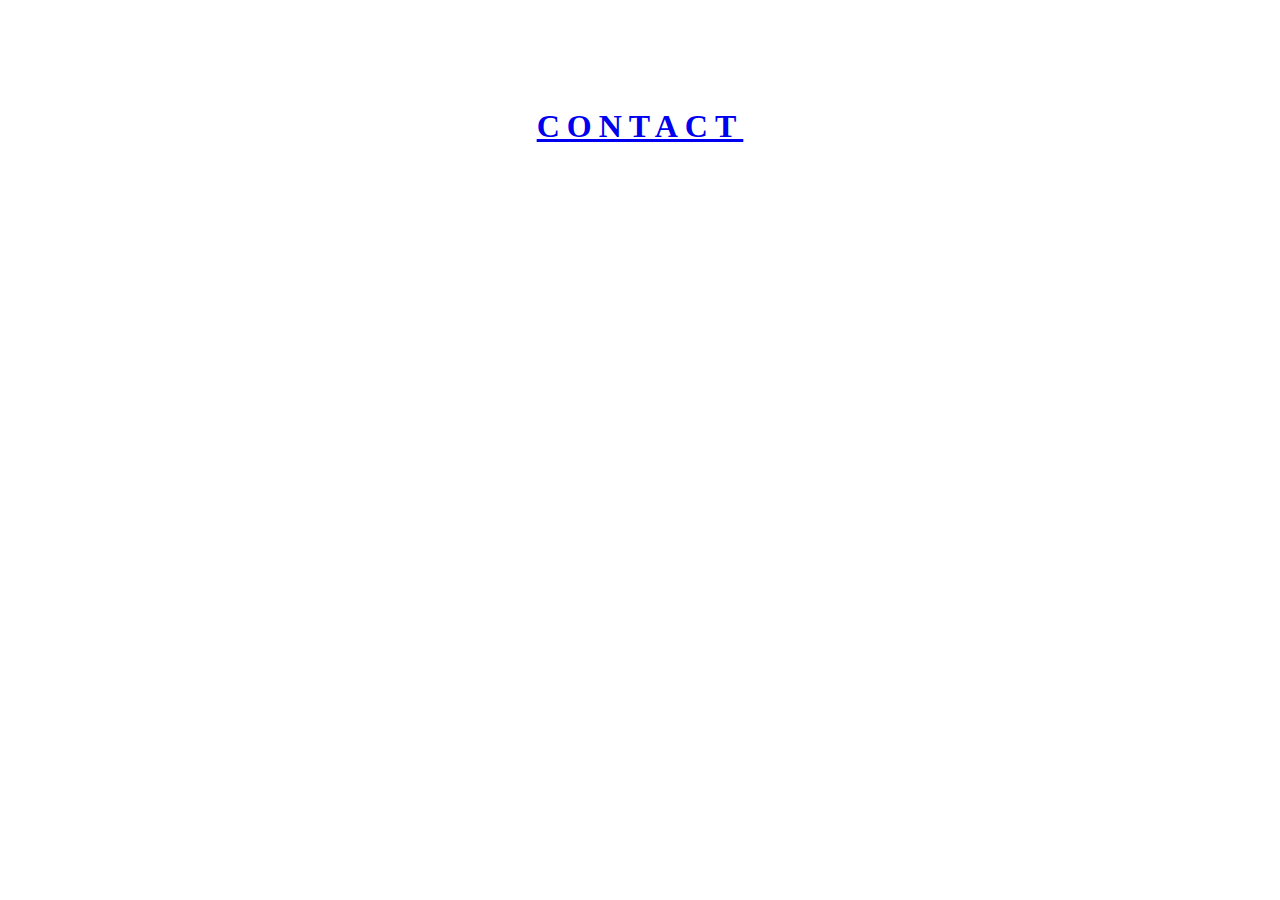
==== index.html @ ebb0f3f6 "Add files via upload" ====
<!DOCTYPE html>
<html lang="en">

<head>
    <meta charset="UTF-8">
    <meta http-equiv="X-UA-Compatible" content="IE=edge">
    <meta name="viewport" content="width=device-width, initial-scale=1.0">
    <link rel="stylesheet" href="style.css">
    <title>Document</title>
</head>

<body>
    <h1 class="show-modal">
        <a href="contact.php" target="_blank" ">contact</a> </h1>

    <div class="overlay hidden "></div>
    <script src="script.js "></script>
</body>

</html>
---- style.css ----
.show-modal {
    font-size: 2rem;
    font-weight: 600;
    padding: 1.75rem 3.5rem;
    margin: 5rem 2rem;
    border: none;
    background-color: #fff;
    color: #444;
    border-radius: 10rem;
    cursor: pointer;
}


/* .close-modal {
    position: absolute;
    top: 1.2rem;
    right: 2rem;
    font-size: 5rem;
    color: #333;
    cursor: pointer;
    border: none;
    background: none;
} */

.hidden {
    display: none;
}

.modal {
    position: absolute;
    top: 50%;
    left: 50%;
    transform: translate(-50%, -50%);
    width: 70%;
    background-color: white;
    padding: 6rem;
    border-radius: 5px;
    box-shadow: 0 3rem 5rem rgba(0, 0, 0, 0.3);
    z-index: 10;
}

.overlay {
    position: absolute;
    top: 0;
    left: 0;
    width: 100%;
    height: 100%;
    background-color: rgba(0, 0, 0, 0.6);
    backdrop-filter: blur(3px);
    z-index: 5;
}


/* vintage */

button {
    overflow: visible;
}

button,
select {
    text-transform: none;
}

button,
input,
select,
textarea {
    color: #5A5A5A;
    font: inherit;
    margin: 0;
}

input {
    line-height: normal;
}

textarea {
    overflow: auto;
}

#container {
    border: solid 3px #474544;
    max-width: 768px;
    margin: 60px auto;
    position: relative;
}

form {
    padding: 37.5px;
    margin: 50px 0;
}

h1 {
    color: #474544;
    font-size: 32px;
    font-weight: 700;
    letter-spacing: 7px;
    text-align: center;
    text-transform: uppercase;
}

.underline {
    border-bottom: solid 2px #474544;
    margin: -0.512em auto;
    width: 80px;
}

.icon_wrapper {
    margin: 50px auto 0;
    width: 100%;
}

.icon {
    display: block;
    fill: #474544;
    height: 50px;
    margin: 0 auto;
    width: 50px;
}

.email {
    float: right;
    width: 45%;
}

input[type='text'],
[type='email'],
select,
textarea {
    background: none;
    border: none;
    border-bottom: solid 2px #474544;
    color: #474544;
    font-size: 1.000em;
    font-weight: 400;
    letter-spacing: 1px;
    margin: 0em 0 1.875em 0;
    padding: 0 0 0.875em 0;
    text-transform: uppercase;
    width: 100%;
    -webkit-box-sizing: border-box;
    -moz-box-sizing: border-box;
    -ms-box-sizing: border-box;
    -o-box-sizing: border-box;
    box-sizing: border-box;
    -webkit-transition: all 0.3s;
    -moz-transition: all 0.3s;
    -ms-transition: all 0.3s;
    -o-transition: all 0.3s;
    transition: all 0.3s;
}

input[type='text']:focus,
[type='email']:focus,
textarea:focus {
    outline: none;
    padding: 0 0 0.875em 0;
}

.message {
    float: none;
}

.name {
    float: left;
    width: 45%;
}

select {
    background: url('https://cdn4.iconfinder.com/data/icons/ionicons/512/icon-ios7-arrow-down-32.png') no-repeat right;
    outline: none;
    -moz-appearance: none;
    -webkit-appearance: none;
}

select::-ms-expand {
    display: none;
}

.subject {
    width: 100%;
}

.telephone {
    width: 100%;
}

textarea {
    line-height: 150%;
    height: 150px;
    resize: none;
    width: 100%;
}

 ::-webkit-input-placeholder {
    color: #474544;
}

 :-moz-placeholder {
    color: #474544;
    opacity: 1;
}

 ::-moz-placeholder {
    color: #474544;
    opacity: 1;
}

 :-ms-input-placeholder {
    color: #474544;
}

.form_button {
    background: none;
    border: solid 2px #474544;
    color: #474544;
    cursor: pointer;
    display: inline-block;
    font-family: 'Helvetica', Arial, sans-serif;
    font-size: 0.875em;
    font-weight: bold;
    outline: none;
    padding: 20px 35px;
    text-transform: uppercase;
    -webkit-transition: all 0.3s;
    -moz-transition: all 0.3s;
    -ms-transition: all 0.3s;
    -o-transition: all 0.3s;
    transition: all 0.3s;
    margin: 10px;
}

.form_button:hover {
    background: #474544;
    color: #F2F3EB;
}

@media screen and (max-width: 768px) {
    #container {
        margin: 20px auto;
        width: 95%;
    }
}

@media screen and (max-width: 480px) {
    h1 {
        font-size: 26px;
    }
    .underline {
        width: 68px;
    }
    #form_button {
        padding: 15px 25px;
    }
}

@media screen and (max-width: 420px) {
    h1 {
        font-size: 18px;
    }
    .icon {
        height: 35px;
        width: 35px;
    }
    .underline {
        width: 53px;
    }
    input[type='text'],
    [type='email'],
    select,
    textarea {
        font-size: 0.875em;
    }
}
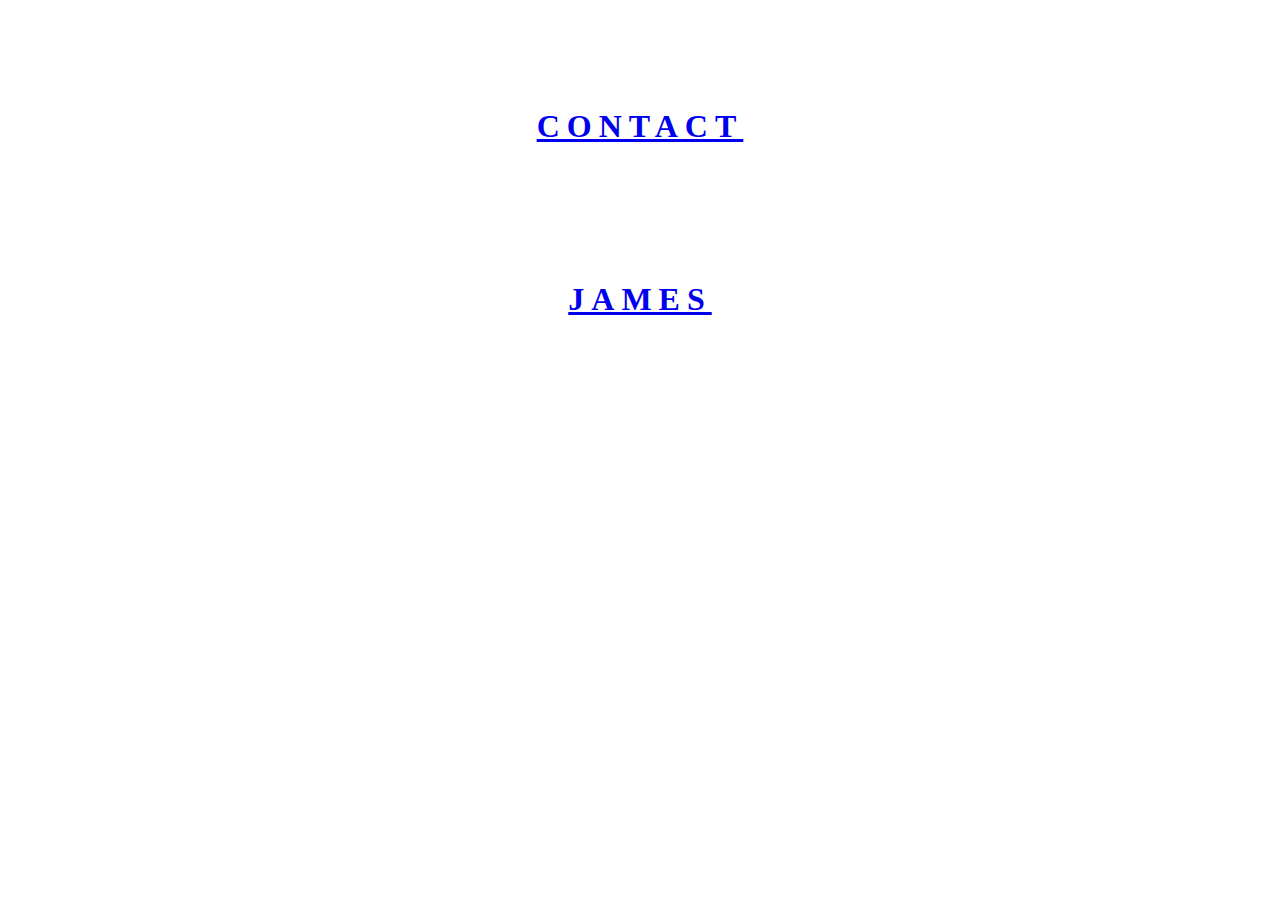
==== commit 54d79f80: "Add files via upload" ====
--- a/index.html
+++ b/index.html
@@ -12,6 +12,10 @@
 <body>
     <h1 class="show-modal">
         <a href="contact.php" target="_blank" ">contact</a> </h1>
+        <h1 class="show-modal ">
+            <a href="contact.php " target="_blank " "> james</a>
+    </h1>
+
 
     <div class="overlay hidden "></div>
     <script src="script.js "></script>
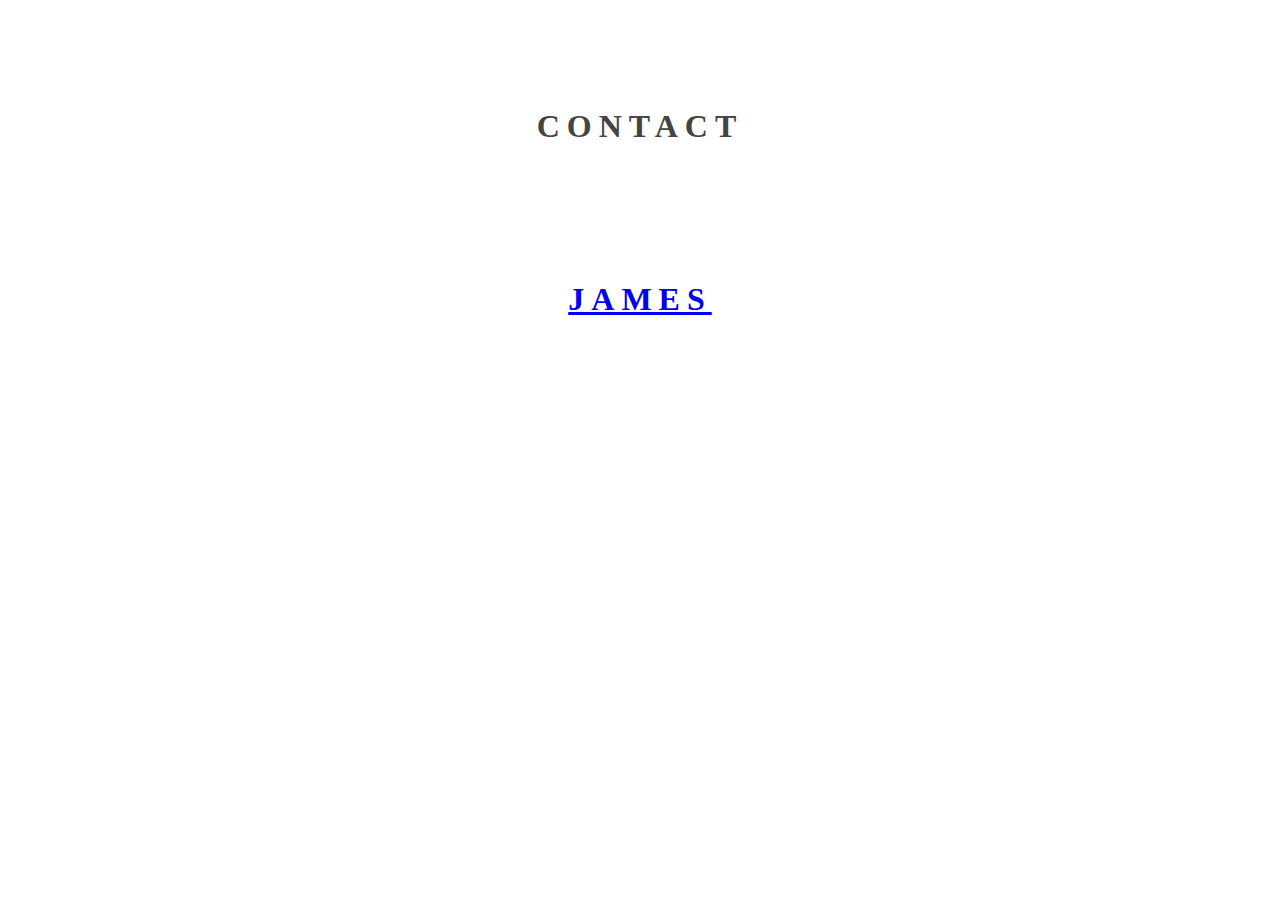
==== commit 27b1ede6: "Add files via upload" ====
--- a/index.html
+++ b/index.html
@@ -11,10 +11,68 @@
 
 <body>
     <h1 class="show-modal">
-        <a href="contact.php" target="_blank" ">contact</a> </h1>
-        <h1 class="show-modal ">
-            <a href="contact.php " target="_blank " "> james</a>
+        contact </h1>
+    <h1 class="show-modal ">
+        <a href="james.php " target="_blank " "> james</a>
     </h1>
+
+
+    <div class="modal hidden ">
+        <div id="container ">
+            <h1>&bull; Keep in Touch &bull;</h1>
+            <div class="underline ">
+            </div>
+            <div class="icon_wrapper ">
+                <svg class="icon " viewBox="0 0 145.192 145.192 ">
+                    <path d="M126.82,32.694c-2.804,0-5.08,2.273-5.08,5.075v2.721c-1.462,0-2.646,1.185-2.646,2.647v1.995 c0,1.585,1.286,2.873,2.874,2.873h20.577c1.462,0,2.646-1.185,2.646-2.647v-3.041c0-1.009-0.816-1.825-1.823-1.825v-2.722 c0-2.802-2.276-5.075-5.079-5.075h-1.985v-3.829c0-3.816-3.095-6.912-6.913-6.912h-0.589h-20.45c0-2.67-2.164-4.835-4.833-4.835
+            H56.843c-2.67,0-4.835,2.165-4.835,4.835H34.356v-3.384h-9.563v3.384v1.178h-7.061v1.416c-2.67,0.27-10.17,1.424-13.882,5.972 c-1.773,2.17-2.44,4.791-1.983,7.793c0.463,3.043,1.271,6.346,2.128,9.841c2.354,9.616,5.024,20.515,0.549,28.077 C2.647,79.44-3.125,90.589,2.201,99.547c4.123,6.935,13.701,10.44,28.5,10.44c1.186,0,2.405-0.023,3.658-0.068v9.028h-0.296
+            c-2.516,0-4.558,2.039-4.558,4.558v4.566h100.04v-4.564c0-2.519-2.039-4.558-4.558-4.558h-0.297V84.631h0.297 c2.519,0,4.558-2.037,4.558-4.556v-0.009c0-2.516-2.039-4.556-4.556-4.556l-36.786-0.009V61.973c0-2.193-1.777-3.971-3.972-3.971 v-4.711h0.456c1.629,0,2.952-1.32,2.952-2.949h14.227V34.459h1.658c2.672,0,4.834-2.165,4.834-4.834h20.45v3.069H126.82z
+            M34.06,75.511c-2.518,0-4.558,2.04-4.558,4.556v0.009c0,2.519,2.042,4.556,4.558,4.556h0.296v24.12l-0.042-1.168 c-15.994,0.574-26.122-2.523-30.106-9.229C-0.464,90.5,4.822,80.347,6.55,77.423c4.964-8.382,2.173-19.774-0.29-29.825 c-0.843-3.442-1.639-6.696-2.088-9.638c-0.354-2.35,0.129-4.3,1.484-5.958c3.029-3.714,9.509-4.805,12.076-5.1v1.233h7.061v1.49
+            v2.684c-2.403,1.114-4.153,2.997-4.676,5.237H18.15c-0.584,0-1.056,0.474-1.056,1.056v0.83c0,0.584,0.475,1.056,1.056,1.056h1.984 c0.561,2.18,2.304,3.999,4.658,5.092v0.029c0,0-2.282,20.823,16.479,22.099v1.102c0,1.177,0.955,2.133,2.133,2.133h3.297
+            c1.178,0,2.133-0.956,2.133-2.133V50.135c0-1.177-0.955-2.132-2.133-2.132h-3.297c-1.178,0-2.133,0.955-2.133,2.132 c-1.575-0.235-5.532-1.17-6.635-4.547c2.36-1.092,4.109-2.913,4.669-5.097h1.308c0.722,0,1.309-0.584,1.309-1.308v-0.578 c0-0.584-0.475-1.056-1.056-1.056h-1.539c-0.542-2.332-2.416-4.271-4.968-5.363v-2.559h17.651c0,2.67,2.166,4.835,4.836,4.835
+            h2.392v15.88h13.639c0,1.629,1.321,2.949,2.951,2.949h0.899v4.711c-2.194,0-3.972,1.778-3.972,3.971v13.529L34.06,75.511z M95.188,101.78c0,8.655-7.012,15.665-15.664,15.665c-8.653,0-15.667-7.01-15.667-15.665c0-8.647,7.014-15.664,15.667-15.664 C88.177,86.116,95.188,93.132,95.188,101.78z
+            M97.189,45.669h-9.556c0-0.896-0.726-1.62-1.619-1.62H74.494 c-0.896,0-1.621,0.727-1.621,1.62h-8.967v-11.21h33.283V45.669z "></path>
+                    <path d="M70.865,101.78c0,4.774,3.886,8.657,8.66,8.657c4.774,0,8.657-3.883,8.657-8.657c0-4.773-3.883-8.656-8.657-8.656 C74.751,93.124,70.865,97.006,70.865,101.78z "></path>
+                  </svg>
+            </div>
+            <form action="contact.php " method="post " id="contact_form ">
+                <div class="name ">
+                    <label for="name "></label>
+                    <input type="text " placeholder="My name is " name="name " id="name_input " required>
+                </div>
+                <div class="email ">
+                    <label for="email "></label>
+                    <input type="email " placeholder="My e-mail is " name="email " id="email_input " required>
+                </div>
+                <div class="telephone ">
+                    <label for="name "></label>
+                    <input type="text " placeholder="My number is " name="telephone " id="telephone_input " required>
+                </div>
+                <div class="subject ">
+                    <label for="subject "></label>
+                    <select placeholder="Subject line " name="subject " id="subject_input " required>
+                      <option disabled hidden selected>Subject line</option>
+                      <option>I'd like to start a project</option>
+                      <option>I'd like to ask a question</option>
+                      <option>I'd like to make a proposal</option>
+                    </select>
+                </div>
+                <div class="message ">
+                    <label for="message "></label>
+                    <textarea name="message " placeholder="I 'd like to chat about" id="message_input" cols="30" rows="5" required></textarea>
+                </div>
+                <div class="submit">
+                    <input type="submit" value="Send Message" class="form_button" />
+                    <button class="form_button close-modal">close</button>
+                </div>
+
+            </form>
+            <!-- // End form -->
+        </div>
+        <!-- // End #container -->
+    </div>
+    <div class="overlay hidden"></div>
+    <script src="script.js"></script>
 
 
     <div class="overlay hidden "></div>
